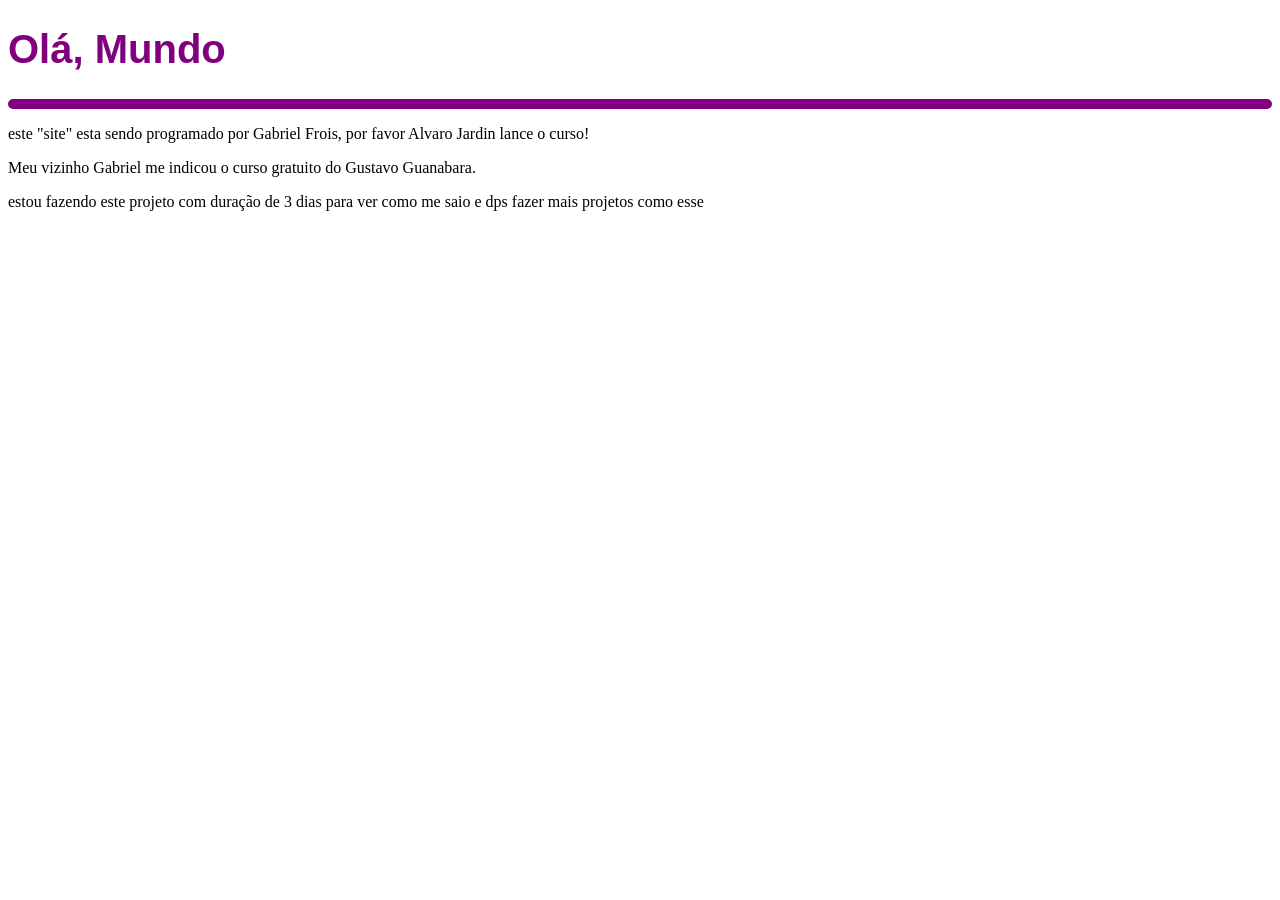
==== index.html @ 6df306e3 "upload de arquivo do site" ====
<!DOCTYPE html>
<html lang="pt-br">
<head>
    <meta charset="UTF-8">
    <meta name="viewport" content="width=device-width, initial-scale=1.0">
    <title>PHACLT</title>
</head>
<body>

    <h1>Olá, Mundo</h1>
    
    <hr>

    <p>este "site" esta sendo programado por Gabriel Frois, por favor Alvaro Jardin lance o curso!</p>
    
    <p>Meu vizinho Gabriel me indicou o curso gratuito do Gustavo Guanabara.</p>
    
    <p>estou fazendo este projeto com duração de 3 dias para ver como me saio e dps fazer mais projetos como esse</p>


    <style>
        h1 {
            font-family: arial;
            font-size: 30pt;
            color: purple;
        }

        hr {
            height: 10px;
            background-color: purple;
            border: none;
            margin-top: 10px;
            border-radius: 5px;
        }

      
    </style>

</body>
</html>
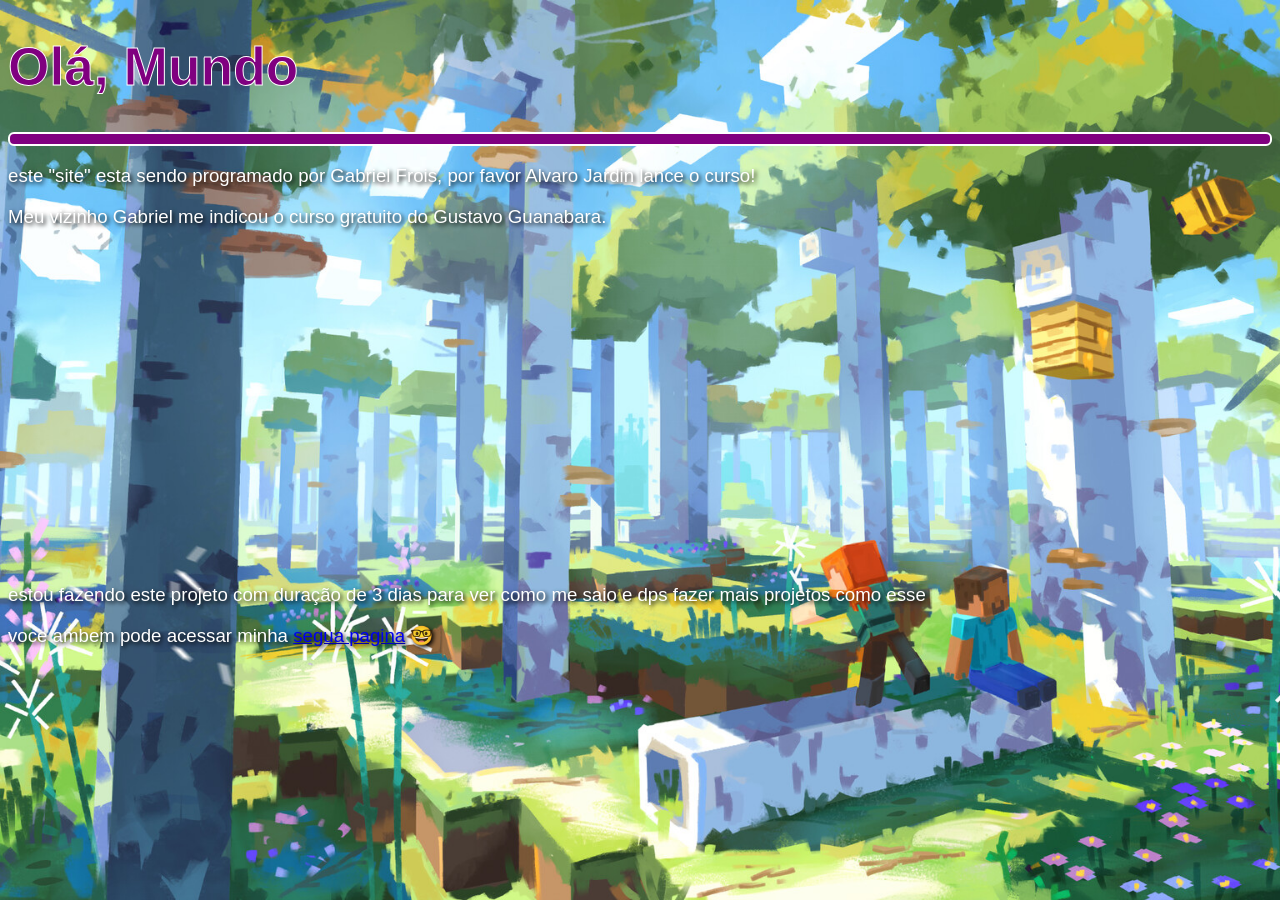
==== commit 41d0765d: "Add files via upload" ====
--- a/index.html
+++ b/index.html
@@ -15,25 +15,50 @@
     
     <p>Meu vizinho Gabriel me indicou o curso gratuito do Gustavo Guanabara.</p>
     
+     <iframe width="560" height="315" 
+        src="https://www.youtube.com/embed/x9sCBCXrp8E" 
+        title="YouTube video player" 
+        frameborder="0" 
+        allow="accelerometer; autoplay; clipboard-write; encrypted-media; gyroscope; picture-in-picture; web-share" 
+        referrerpolicy="strict-origin-when-cross-origin" 
+        allowfullscreen>
+</iframe>
+
+    
     <p>estou fazendo este projeto com duração de 3 dias para ver como me saio e dps fazer mais projetos como esse</p>
-
+    <p> voce ambem pode acessar minha <a href="pagina002.html" rel="next">segua pagina</a> &#x1F913;
+    </p>
 
     <style>
         h1 {
             font-family: arial;
-            font-size: 30pt;
+            font-size: 40pt;
             color: purple;
+            -webkit-text-stroke-width: 1px;
+            -webkit-text-stroke-color: white;
         }
 
         hr {
             height: 10px;
             background-color: purple;
-            border: none;
+            border: 2px solid white;
             margin-top: 10px;
-            border-radius: 5px;
+            border-radius: 6px;
         }
-
-      
+        body {
+        background-image: url('bioma.jpg');
+        background-size: cover;
+        background-position: center;
+        background-repeat: no-repeat;
+        background-attachment: fixed;
+           }
+        p {
+		  font-family: arial;
+            font-size: 14pt;
+            color: white;
+            text-shadow: 2px 2px 4px #000000; 
+		  }
+        
     </style>
 
 </body>
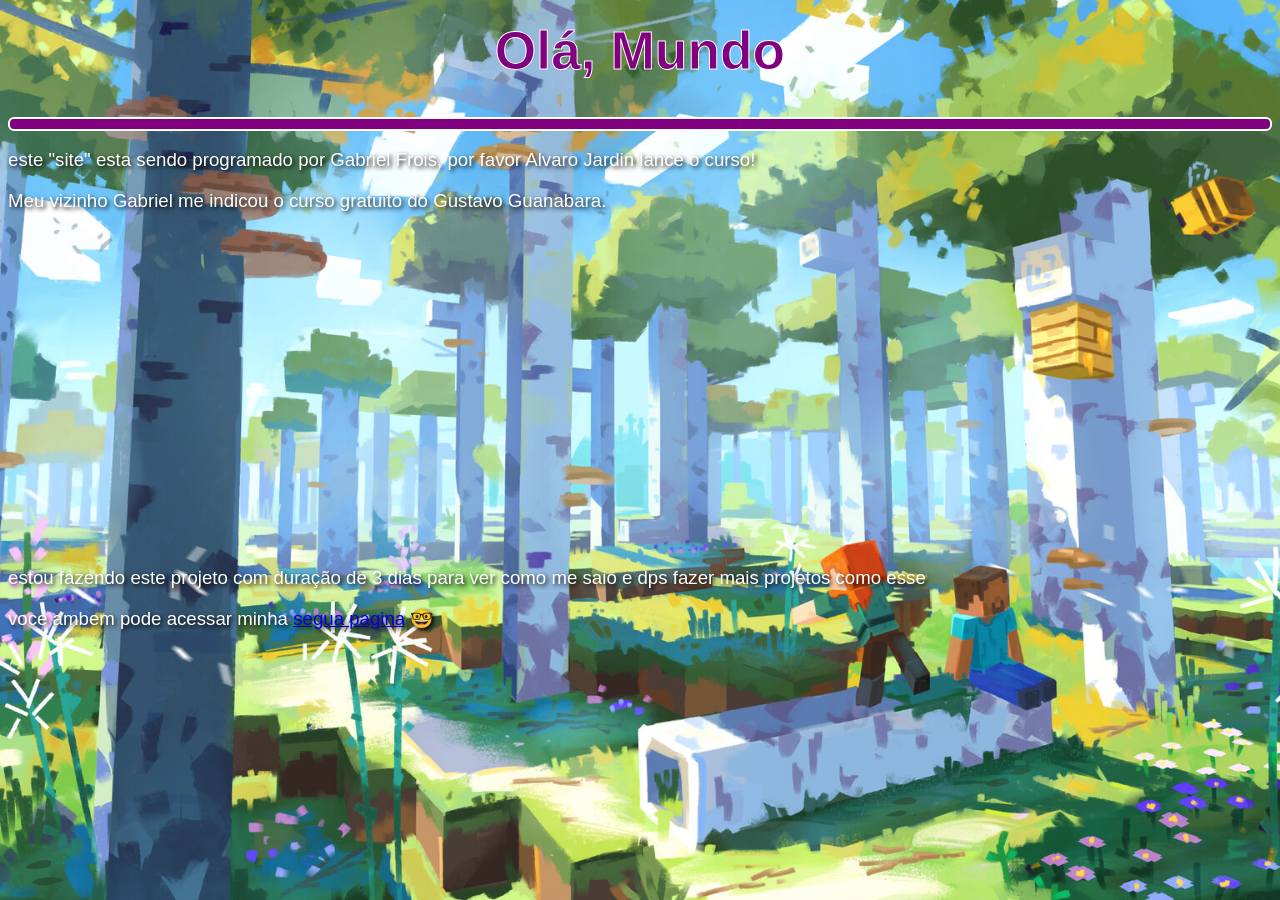
==== commit 121f9451: "Add files via upload" ====
--- a/index.html
+++ b/index.html
@@ -15,6 +15,8 @@
     
     <p>Meu vizinho Gabriel me indicou o curso gratuito do Gustavo Guanabara.</p>
     
+    <div class="centralizar-video">
+    
      <iframe width="560" height="315" 
         src="https://www.youtube.com/embed/x9sCBCXrp8E" 
         title="YouTube video player" 
@@ -24,6 +26,7 @@
         allowfullscreen>
 </iframe>
 
+</div>
     
     <p>estou fazendo este projeto com duração de 3 dias para ver como me saio e dps fazer mais projetos como esse</p>
     <p> voce ambem pode acessar minha <a href="pagina002.html" rel="next">segua pagina</a> &#x1F913;
@@ -36,6 +39,8 @@
             color: purple;
             -webkit-text-stroke-width: 1px;
             -webkit-text-stroke-color: white;
+            text-align: center;
+             margin-top: 20px;
         }
 
         hr {
@@ -58,6 +63,27 @@
             color: white;
             text-shadow: 2px 2px 4px #000000; 
 		  }
+		  
+		  .centralizar-video {
+			  display: flex;
+			  justify-content: center;
+			  margin: 20px 0;
+			  width: 100%;
+			  max-width: 100%;
+			   }
+			   
+			    @media (max-width:600px) {
+				                  font-size: 28pt;
+				                  margin-top: 30px;
+			   }
+			   
+			   				 iframe {
+				   width:
+				   height:
+				   aspect-ratio: 16 / 9;
+				   
+				   
+			   }
         
     </style>
 
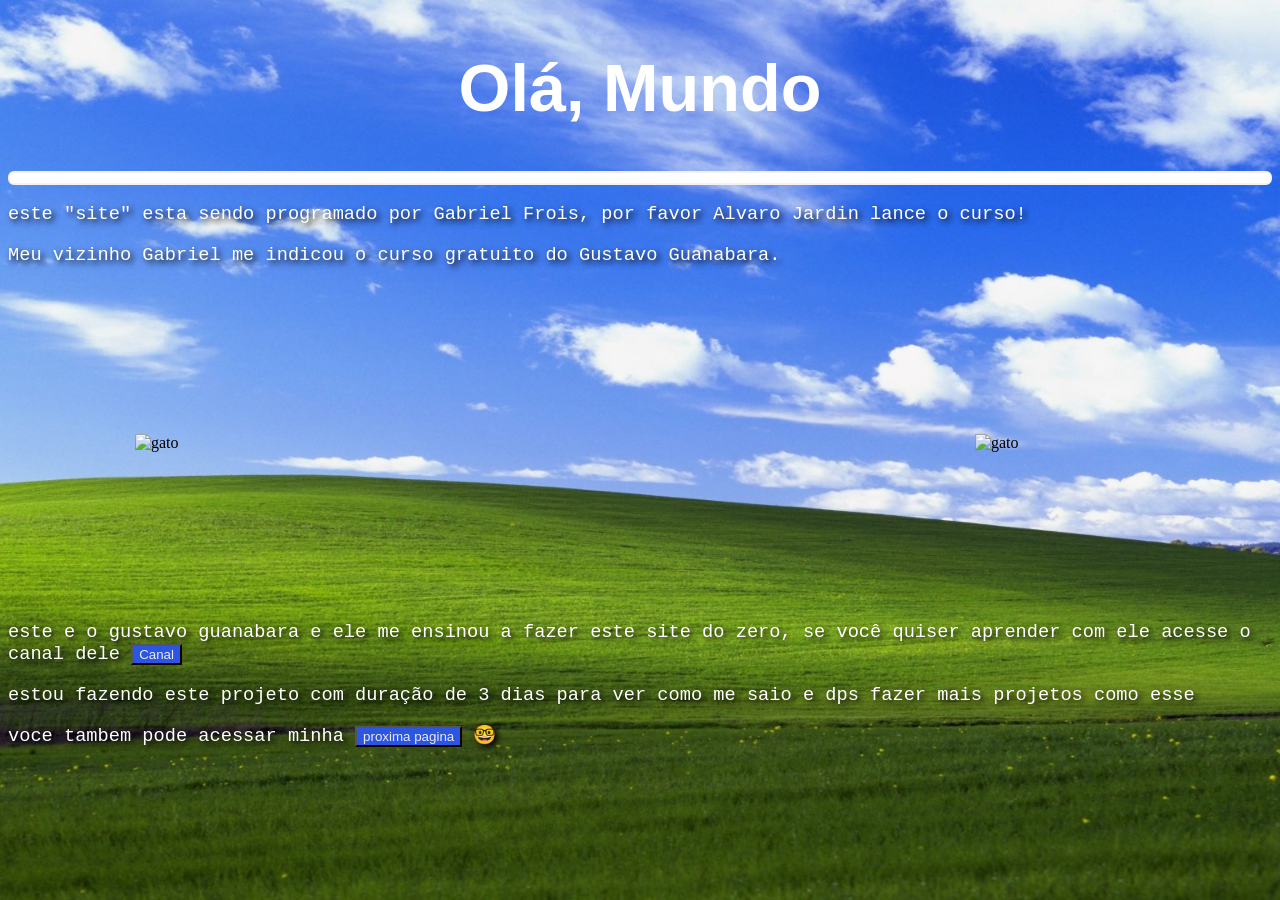
==== commit d6ae3f5d: "Add files via upload" ====
--- a/index.html
+++ b/index.html
@@ -4,6 +4,7 @@
     <meta charset="UTF-8">
     <meta name="viewport" content="width=device-width, initial-scale=1.0">
     <title>PHACLT</title>
+    <link rel="stylesheet" href="style.css">
 </head>
 <body>
 
@@ -11,81 +12,25 @@
     
     <hr>
 
-    <p>este "site" esta sendo programado por Gabriel Frois, por favor Alvaro Jardin lance o curso!</p>
+              <p>este "site" esta sendo programado por Gabriel Frois, por favor Alvaro Jardin lance o curso!</p>
     
     <p>Meu vizinho Gabriel me indicou o curso gratuito do Gustavo Guanabara.</p>
     
     <div class="centralizar-video">
     
-     <iframe width="560" height="315" 
-        src="https://www.youtube.com/embed/x9sCBCXrp8E" 
-        title="YouTube video player" 
-        frameborder="0" 
-        allow="accelerometer; autoplay; clipboard-write; encrypted-media; gyroscope; picture-in-picture; web-share" 
-        referrerpolicy="strict-origin-when-cross-origin" 
-        allowfullscreen>
-</iframe>
+<img src="https://media.tenor.com/HLrXIleGBToAAAAi/transparent-cat.gif" alt="gato" class="gif-dance">
+
+     <iframe width="560" height="315" src="https://www.youtube.com/embed/Ejkb_YpuHWs?si=ZxkQm0m8oVoEAWaD" title="YouTube video player" frameborder="0" allow="accelerometer; autoplay; clipboard-write; encrypted-media; gyroscope; picture-in-picture; web-share" referrerpolicy="strict-origin-when-cross-origin" allowfullscreen>
+
+     </iframe>
+
+     <img src="https://media.tenor.com/n9pGkaQF0ocAAAAj/schmooda.gif" alt="gato" class="gif-gato">
 
 </div>
-    
+     <p>este e o gustavo guanabara e ele me ensinou a fazer este site do zero, se você quiser aprender com ele acesse o canal dele <a href="https://www.youtube.com/channel/UCrWvhVmt0Qac3HgsjQK62FQ?source_ve_path=MzY5MjU&embeds_referring_euri=https%3A%2F%2Fwww.youtube.com%2Fwatch%3Fv%3DEjkb_YpuHWs%26list%3DPLHz_AreHm4dkZ9-atkcmcBaMZdmLHft8n%26index%3D1"><button>Canal</button></a></p>
     <p>estou fazendo este projeto com duração de 3 dias para ver como me saio e dps fazer mais projetos como esse</p>
-    <p> voce ambem pode acessar minha <a href="pagina002.html" rel="next">segua pagina</a> &#x1F913;
+    <p> voce tambem pode acessar minha <a href="pagina002.html" rel="next"><button>proxima pagina</button></a> &#x1F913;
     </p>
-
-    <style>
-        h1 {
-            font-family: arial;
-            font-size: 40pt;
-            color: purple;
-            -webkit-text-stroke-width: 1px;
-            -webkit-text-stroke-color: white;
-            text-align: center;
-             margin-top: 20px;
-        }
-
-        hr {
-            height: 10px;
-            background-color: purple;
-            border: 2px solid white;
-            margin-top: 10px;
-            border-radius: 6px;
-        }
-        body {
-        background-image: url('bioma.jpg');
-        background-size: cover;
-        background-position: center;
-        background-repeat: no-repeat;
-        background-attachment: fixed;
-           }
-        p {
-		  font-family: arial;
-            font-size: 14pt;
-            color: white;
-            text-shadow: 2px 2px 4px #000000; 
-		  }
-		  
-		  .centralizar-video {
-			  display: flex;
-			  justify-content: center;
-			  margin: 20px 0;
-			  width: 100%;
-			  max-width: 100%;
-			   }
-			   
-			    @media (max-width:600px) {
-				                  font-size: 28pt;
-				                  margin-top: 30px;
-			   }
-			   
-			   				 iframe {
-				   width:
-				   height:
-				   aspect-ratio: 16 / 9;
-				   
-				   
-			   }
-        
-    </style>
 
 </body>
 </html>
--- a/style.css
+++ b/style.css
@@ -0,0 +1,68 @@
+h1 {
+            font-family: 'Trebuchet MS', 'Lucida Sans Unicode', 'Lucida Grande', 'Lucida Sans', Arial, sans-serif;
+            font-size: 50pt;
+            color: #ffffff;
+            text-shadow: #111111;
+            text-align: center;
+             margin-top: 50px;
+        }
+
+        hr {
+            height: 10px;
+            background-color: rgb(255, 255, 255);
+            border: 2px solid rgb(247, 240, 240);
+            margin-top: 10px;
+            border-radius: 6px;
+        }
+        body {
+        background-image: url('thumb-1920-941898.jpg');
+        background-size: cover;
+        background-position: center;
+        background-repeat: no-repeat;
+        background-attachment: fixed;
+           }
+        p {
+		  font-family: 'Courier New', Courier, monospace;
+            font-size: 14pt;
+            color: white;
+            text-shadow: 3px 3px 6px #000000; 
+		  }
+		  
+		  .centralizar-video {
+			  display: flex;
+              align-items: center;
+			  justify-content: center;
+              gap: 20px;
+			  margin: 20px 0;
+			  width: 100%;
+			  max-width: 100%;
+			   }
+			   
+			   				 iframe {
+				   width:
+				   height:
+				   aspect-ratio: 16 / 9;
+				   
+				   
+			   }
+               button {
+                    color: rgb(238, 233, 241);
+                    background-color: rgb(43, 86, 226);
+               }
+        h2 {
+            font-family: 'Franklin Gothic Medium', 'Arial Narrow', Arial, sans-serif;
+            font-size: larger;
+            color: blanchedalmond;
+            text-shadow: 2px 2px 4px black;
+
+            }
+            .gif-gato {
+                    width: 170px;
+            }
+            .gif-dance {
+                width: 240px;
+            }
+            .gif-object {
+                width:230px;
+
+            }
